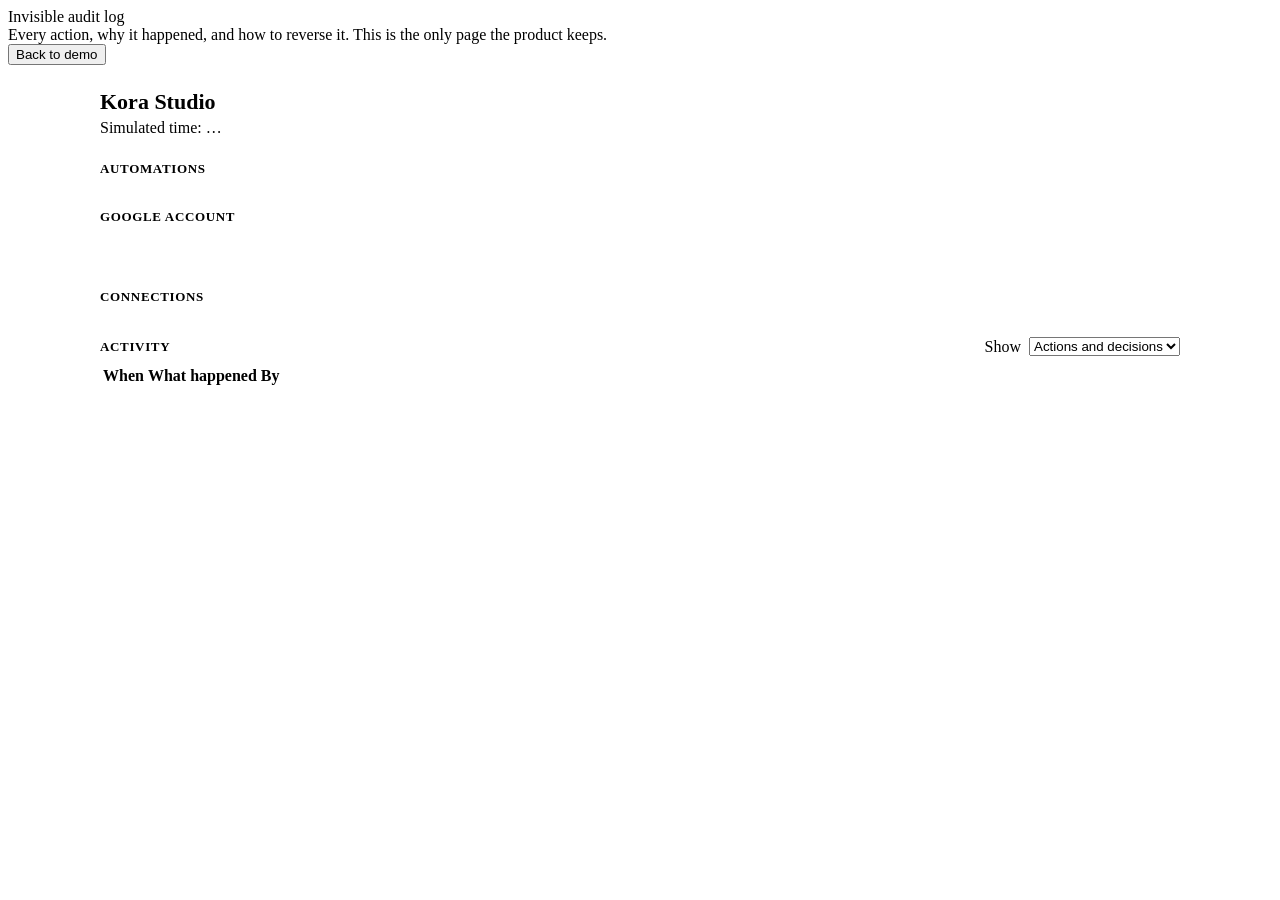
==== app/audit.html @ 51326535 "Living Invoice: an invoice that negotiates for you, on PayPal Built on the Invisible Software protot" ====
<!doctype html>
<html lang="en">
<head>
<meta charset="utf-8">
<meta name="viewport" content="width=device-width, initial-scale=1">
<title>Invisible Audit Log</title>
<link rel="stylesheet" href="/style.css">
<style>
  .wrap { max-width: 1080px; margin: 0 auto; padding: 24px; display: grid; gap: 24px; }
  h1 { font-size: 22px; margin: 0 0 4px; }
  h2 { font-size: 13px; font-weight: 600; color: var(--ink-3); text-transform: uppercase; letter-spacing: .05em; margin: 0 0 8px; }
  .grid { display: grid; grid-template-columns: repeat(auto-fill, minmax(240px, 1fr)); gap: 12px; }
  .auto { padding: 14px 16px; display: grid; gap: 6px; align-content: start; }
  .auto .name { font-weight: 600; }
  .auto .rule { color: var(--ink-2); font-size: 13px; }
  .conn { display: flex; justify-content: space-between; gap: 12px; padding: 10px 16px; border-bottom: 1px solid var(--line); flex-wrap: wrap; }
  .conn:last-child { border-bottom: none; }
  .log-table td:first-child { white-space: nowrap; color: var(--ink-2); font-variant-numeric: tabular-nums; }
  .what { font-weight: 550; }
  .why { color: var(--ink-2); font-size: 13px; margin-top: 2px; }
  .steps { margin: 6px 0 0; padding-left: 18px; color: var(--ink-2); font-size: 12.5px; }
  .filters { display: flex; gap: 8px; align-items: center; margin-bottom: 8px; flex-wrap: wrap; }
  .filters h2 { margin: 0; flex: 1; }
  .filters select { width: auto; }
  .banner { padding: 12px 16px; border-radius: var(--radius); }
  .banner.ok { background: var(--accent-soft); color: var(--accent); }
  .banner.err { background: var(--bad-soft); color: var(--bad); }
  .gcard { padding: 16px; display: grid; gap: 12px; }
  .gcard .row { display: flex; gap: 8px; flex-wrap: wrap; align-items: center; }
  .gcard ol { margin: 0; padding-left: 20px; color: var(--ink-2); display: grid; gap: 4px; }
  .gcard code { background: var(--surface-2); border: 1px solid var(--line); border-radius: 4px; padding: 1px 5px; font-size: 12.5px; overflow-wrap: anywhere; }
  .kv { display: grid; grid-template-columns: max-content 1fr; gap: 4px 16px; font-size: 13px; }
  .kv dt { color: var(--ink-3); }
  .kv dd { margin: 0; overflow-wrap: anywhere; }
  .switch { display: flex; gap: 10px; align-items: flex-start; padding: 12px; border: 1px solid var(--line); border-radius: 8px; background: var(--surface-2); }
  .switch input { width: auto; margin-top: 3px; }
  @media (max-width: 640px) {
    .wrap { padding: 16px; }
    .log-table thead { display: none; }
    .log-table tr { display: grid; grid-template-columns: 1fr auto; padding: 8px 0; border-bottom: 1px solid var(--line); }
    .log-table td { border: none; padding: 4px 12px; }
    .log-table td.main { grid-column: 1 / -1; }
  }
</style>
</head>
<body>
<header class="topbar">
  <div class="brand"><span class="mark" aria-hidden="true"></span>Invisible <span class="tag">audit log</span></div>
  <div class="hint">Every action, why it happened, and how to reverse it. This is the only page the product keeps.</div>
  <nav><a href="/"><button>Back to demo</button></a></nav>
</header>
<main class="wrap">
  <div>
    <h1>Kora Studio</h1>
    <div class="muted">Simulated time: <span id="now">…</span></div>
  </div>
  <section>
    <h2>Automations</h2>
    <div class="grid" id="autos"></div>
  </section>
  <div id="banner" hidden></div>
  <section>
    <h2>Google account</h2>
    <div class="card gcard" id="google"></div>
  </section>
  <section>
    <h2>Connections</h2>
    <div class="card" id="conns"></div>
  </section>
  <section>
    <div class="filters">
      <h2>Activity</h2>
      <label class="faint" for="filter">Show</label>
      <select id="filter">
        <option value="actions">Actions and decisions</option>
        <option value="all">Everything</option>
      </select>
    </div>
    <div class="card" style="overflow-x:auto"><table class="log-table">
      <thead><tr><th>When</th><th>What happened</th><th>By</th><th></th></tr></thead>
      <tbody id="log"></tbody>
    </table></div>
  </section>
</main>
<script>
const $ = (s) => document.querySelector(s);
const esc = (s) => String(s ?? "").replace(/[&<>"']/g, (c) => ({ "&": "&amp;", "<": "&lt;", ">": "&gt;", '"': "&quot;", "'": "&#39;" }[c]));
const when = (iso) => new Date(iso).toLocaleString("en-GB", { weekday: "short", day: "2-digit", month: "short", hour: "2-digit", minute: "2-digit" });
const EVENT = {
  proposed: ["Proposed", ""], approved: ["Approved", "good"], executed: ["Done", "good"], skipped: ["Skipped", ""],
  cancelled: ["Withdrawn", ""], undone: ["Undone", "warn"], failed: ["Failed", "bad"], observed: ["Watched", ""],
  trust_changed: ["Trust", "warn"], automation_saved: ["Rule saved", "good"], paused: ["Paused", "warn"], resumed: ["Resumed", "good"],
  connected: ["Connected", "good"], disconnected: ["Disconnected", "warn"], connection_lost: ["Access lost", "bad"], setting_changed: ["Setting", "warn"],
};
let last = "";

async function load() {
  const d = await (await fetch("/api/audit")).json();
  const key = JSON.stringify(d) + $("#filter").value;
  if (key === last) return;
  last = key;
  $("#now").textContent = d.now_nice;
  renderGoogle(d.google);
  $("#autos").innerHTML = d.automations.map((a) => `
    <div class="card auto">
      <div class="name">${esc(a.name)}</div>
      <div><span class="pill ${a.enabled ? (a.trust.startsWith("automatic") ? "good" : "") : "warn"}">${a.enabled ? esc(a.trust) : "paused"}</span></div>
      <div class="rule">${esc(a.rule)}</div>
    </div>`).join("");
  $("#conns").innerHTML = d.connectors.map((c) => `
    <div class="conn"><span>${esc(c.name)}</span><span class="pill ${c.status.startsWith("off") ? "" : "good"}">${esc(c.status)}</span></div>`).join("");
  const all = $("#filter").value === "all";
  const rows = d.log.filter((r) => all || r.event !== "proposed" || r.proposal_status === "pending");
  $("#log").innerHTML = rows.map((r) => {
    const [word, cls] = EVENT[r.event] || [r.event, ""];
    const steps = (r.data.steps || []).map((s) => `<li>${esc(s.label)}${s.inverse ? "" : s.connector === "owner" ? "" : " <span class=faint>(can't be reversed)</span>"}</li>`).join("");
    const reversed = (r.data.reversed || []).map((s) => `<li>${esc(s)}</li>`).join("");
    const kept = (r.data.not_reversible || []).map((s) => `<li>Not reversible: ${esc(s)}</li>`).join("");
    const canUndo = r.event === "executed" && r.proposal_status === "executed" && r.kind === "action"
      && (r.data.steps || []).some((s) => s.inverse);
    return `<tr>
      <td>${esc(when(r.at))}</td>
      <td class="main"><span class="pill ${cls}">${word}</span> <span class="what">${esc(r.detail)}</span>
        ${r.data.why ? `<div class="why">Why: ${esc(r.data.why)}</div>` : ""}
        ${r.data.limits && r.data.limits.length ? `<div class="why">Needs approval: ${esc(r.data.limits.join(", "))}</div>` : ""}
        ${steps || reversed || kept ? `<ul class="steps">${steps}${reversed}${kept}</ul>` : ""}</td>
      <td>${r.actor === "owner" ? "You" : "Invisible"}</td>
      <td>${canUndo ? `<button class="small" data-undo="${r.proposal_id}">Undo</button>` : ""}</td>
    </tr>`;
  }).join("") || `<tr><td colspan="4" class="faint" style="text-align:center;padding:28px">No activity yet.</td></tr>`;
}

function renderGoogle(g) {
  let html;
  if (!g.crypto) {
    html = `<div>Encrypted token storage needs the <code>cryptography</code> package. Run <code>pip3 install cryptography</code> and restart the server.</div>`;
  } else if (!g.configured) {
    html = `<div><strong>Connect Gmail and Google Calendar.</strong> First create a Google OAuth client (one-time setup):</div>
      <ol>
        <li>In Google Cloud Console, create a project and enable the <strong>Gmail API</strong> and <strong>Google Calendar API</strong>.</li>
        <li>Set up the OAuth consent screen as <em>External</em>, in testing mode, and add your Google address as a test user.</li>
        <li>Create an OAuth client ID of type <strong>Web application</strong> with this redirect URI: <code>${esc(g.redirect_uri)}</code></li>
        <li>Download the client JSON, save it as <code>google_client.json</code> next to <code>server.py</code>, and restart the server.</li>
      </ol>`;
  } else if (!g.connected) {
    html = `<div>Invisible will ask Google for two permissions: <strong>send email as you</strong> (it can't read your inbox) and <strong>see and edit your calendar events</strong>. Tokens are encrypted before they're stored.</div>
      <div class="row"><a href="/oauth/google/start"><button class="primary">Connect Google</button></a></div>`;
  } else {
    const bad = g.status !== "connected";
    html = `<dl class="kv">
        <dt>Account</dt><dd>${esc(g.account)} <span class="pill ${bad ? "bad" : "good"}">${bad ? "needs reconnecting" : "connected"}</span></dd>
        <dt>Calendar</dt><dd>${g.last_sync ? "synced " + esc(when(g.last_sync)) : "not synced yet"}, every ${g.sync_seconds} seconds</dd>
        ${g.last_error ? `<dt>Last error</dt><dd>${esc(g.last_error)}</dd>` : ""}
      </dl>
      <label class="switch"><input type="checkbox" id="live" ${g.live_email ? "checked" : ""}>
        <span><strong>Send emails to clients for real</strong><br><span class="faint">${g.live_email
          ? "On: invoices and reminders go to your clients' real addresses from your Gmail."
          : "Off (test mode): every email meant for a client is sent to you instead, marked with who it was for."}</span></span></label>
      <div class="row">
        ${bad ? `<a href="/oauth/google/start"><button class="primary">Reconnect Google</button></a>` : `<button id="gsync">Sync now</button>`}
        <button id="gdisc">Disconnect</button>
      </div>
      <div class="faint">To bill a job, add #done to the event title in Google Calendar. Invisible takes the client from the event's guests and the amount from its description, for example "Amount: 1200".</div>`;
  }
  if ($("#google").dataset.html !== html) { $("#google").innerHTML = html; $("#google").dataset.html = html; }
}

async function postJSON(path, body) {
  const r = await fetch(path, { method: "POST", headers: { "Content-Type": "application/json" }, body: JSON.stringify(body || {}) });
  const data = await r.json();
  if (!r.ok) showBanner(data.error || "Something went wrong", false);
  last = ""; load();
  return data;
}

function showBanner(text, ok) {
  const b = $("#banner");
  b.className = "banner " + (ok ? "ok" : "err");
  b.textContent = text;
  b.hidden = false;
}

(function () {
  const p = new URLSearchParams(location.search);
  if (p.get("google") === "connected") showBanner("Google connected. Invisible is now reading your calendar and sends email through Gmail.", true);
  if (p.get("google_error")) showBanner(p.get("google_error"), false);
  if (p.toString()) history.replaceState(null, "", "/audit");
})();

document.addEventListener("change", (e) => {
  if (e.target.id !== "live") return;
  const on = e.target.checked;
  if (on && !confirm("Send invoices and reminders to clients' real email addresses?")) { e.target.checked = false; return; }
  postJSON("/api/settings/live_email", { on });
});

document.addEventListener("click", async (e) => {
  if (e.target.closest("#gsync")) { e.target.disabled = true; await postJSON("/api/connections/google/sync"); return; }
  if (e.target.closest("#gdisc")) {
    if (confirm("Disconnect Google? Your stored tokens will be deleted and access revoked.")) await postJSON("/api/connections/google/disconnect");
    return;
  }
  const b = e.target.closest("[data-undo]");
  if (!b) return;
  b.disabled = true;
  await fetch("/api/chat", { method: "POST", headers: { "Content-Type": "application/json" }, body: JSON.stringify({ text: "undo #" + b.dataset.undo }) });
  last = ""; load();
});
$("#filter").addEventListener("change", load);
load();
setInterval(load, 3000);
</script>
</body>
</html>
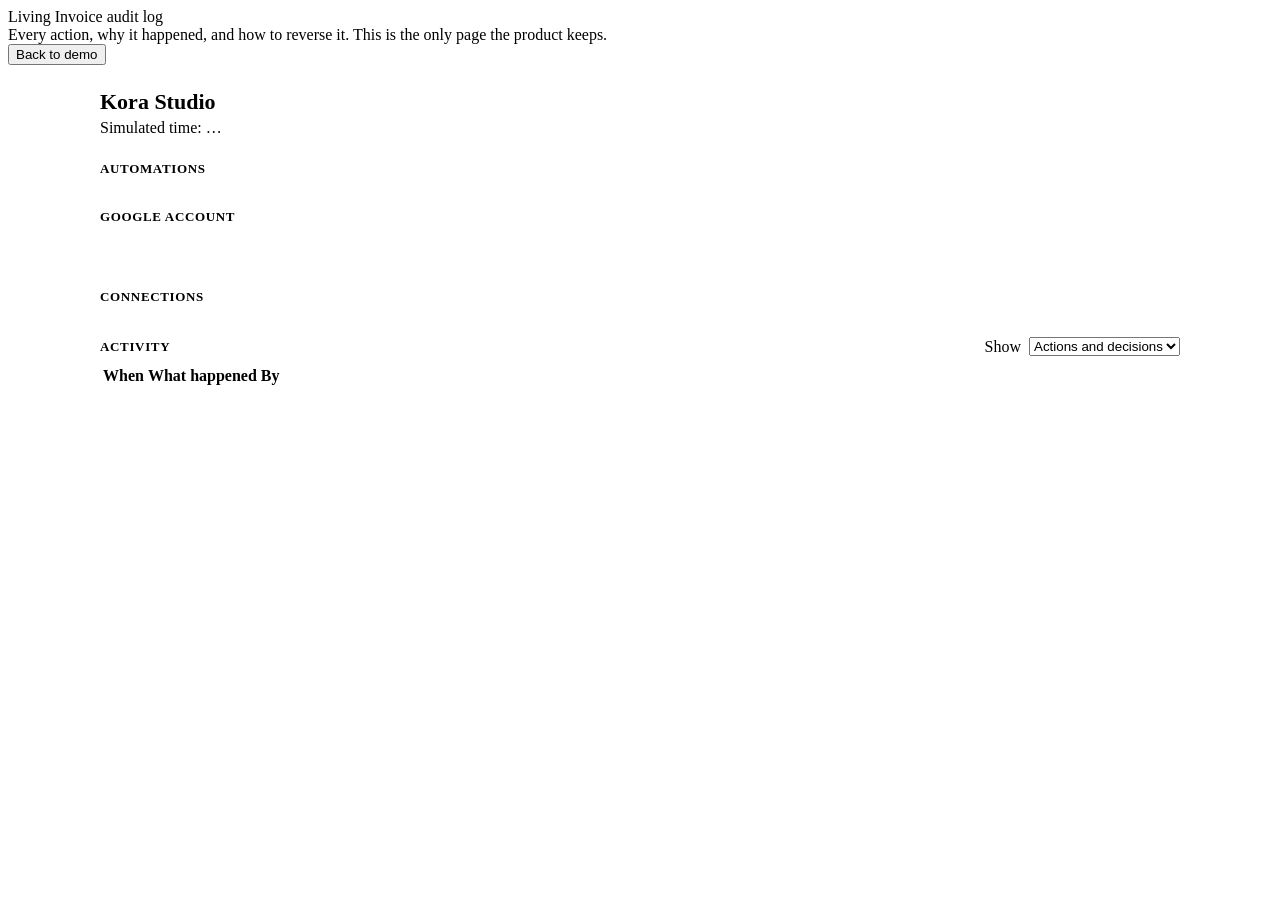
==== commit dc3c6acd: "Send invoices directly, and rename the owner screens to Living Invoice - New invoice tab: bill an ex" ====
--- a/app/audit.html
+++ b/app/audit.html
@@ -3,7 +3,7 @@
 <head>
 <meta charset="utf-8">
 <meta name="viewport" content="width=device-width, initial-scale=1">
-<title>Invisible Audit Log</title>
+<title>Audit Log</title>
 <link rel="stylesheet" href="/style.css">
 <style>
   .wrap { max-width: 1080px; margin: 0 auto; padding: 24px; display: grid; gap: 24px; }
@@ -45,7 +45,7 @@
 </head>
 <body>
 <header class="topbar">
-  <div class="brand"><span class="mark" aria-hidden="true"></span>Invisible <span class="tag">audit log</span></div>
+  <div class="brand"><span class="mark" aria-hidden="true"></span>Living Invoice <span class="tag">audit log</span></div>
   <div class="hint">Every action, why it happened, and how to reverse it. This is the only page the product keeps.</div>
   <nav><a href="/"><button>Back to demo</button></a></nav>
 </header>
@@ -124,7 +124,7 @@
         ${r.data.why ? `<div class="why">Why: ${esc(r.data.why)}</div>` : ""}
         ${r.data.limits && r.data.limits.length ? `<div class="why">Needs approval: ${esc(r.data.limits.join(", "))}</div>` : ""}
         ${steps || reversed || kept ? `<ul class="steps">${steps}${reversed}${kept}</ul>` : ""}</td>
-      <td>${r.actor === "owner" ? "You" : "Invisible"}</td>
+      <td>${r.actor === "owner" ? "You" : "Living Invoice"}</td>
       <td>${canUndo ? `<button class="small" data-undo="${r.proposal_id}">Undo</button>` : ""}</td>
     </tr>`;
   }).join("") || `<tr><td colspan="4" class="faint" style="text-align:center;padding:28px">No activity yet.</td></tr>`;
@@ -143,7 +143,7 @@
         <li>Download the client JSON, save it as <code>google_client.json</code> next to <code>server.py</code>, and restart the server.</li>
       </ol>`;
   } else if (!g.connected) {
-    html = `<div>Invisible will ask Google for two permissions: <strong>send email as you</strong> (it can't read your inbox) and <strong>see and edit your calendar events</strong>. Tokens are encrypted before they're stored.</div>
+    html = `<div>Living Invoice will ask Google for two permissions: <strong>send email as you</strong> (it can't read your inbox) and <strong>see and edit your calendar events</strong>. Tokens are encrypted before they're stored.</div>
       <div class="row"><a href="/oauth/google/start"><button class="primary">Connect Google</button></a></div>`;
   } else {
     const bad = g.status !== "connected";
@@ -160,7 +160,7 @@
         ${bad ? `<a href="/oauth/google/start"><button class="primary">Reconnect Google</button></a>` : `<button id="gsync">Sync now</button>`}
         <button id="gdisc">Disconnect</button>
       </div>
-      <div class="faint">To bill a job, add #done to the event title in Google Calendar. Invisible takes the client from the event's guests and the amount from its description, for example "Amount: 1200".</div>`;
+      <div class="faint">To bill a job, add #done to the event title in Google Calendar. Living Invoice takes the client from the event's guests and the amount from its description, for example "Amount: 1200".</div>`;
   }
   if ($("#google").dataset.html !== html) { $("#google").innerHTML = html; $("#google").dataset.html = html; }
 }
@@ -182,7 +182,7 @@
 
 (function () {
   const p = new URLSearchParams(location.search);
-  if (p.get("google") === "connected") showBanner("Google connected. Invisible is now reading your calendar and sends email through Gmail.", true);
+  if (p.get("google") === "connected") showBanner("Google connected. Living Invoice is now reading your calendar and sends email through Gmail.", true);
   if (p.get("google_error")) showBanner(p.get("google_error"), false);
   if (p.toString()) history.replaceState(null, "", "/audit");
 })();
